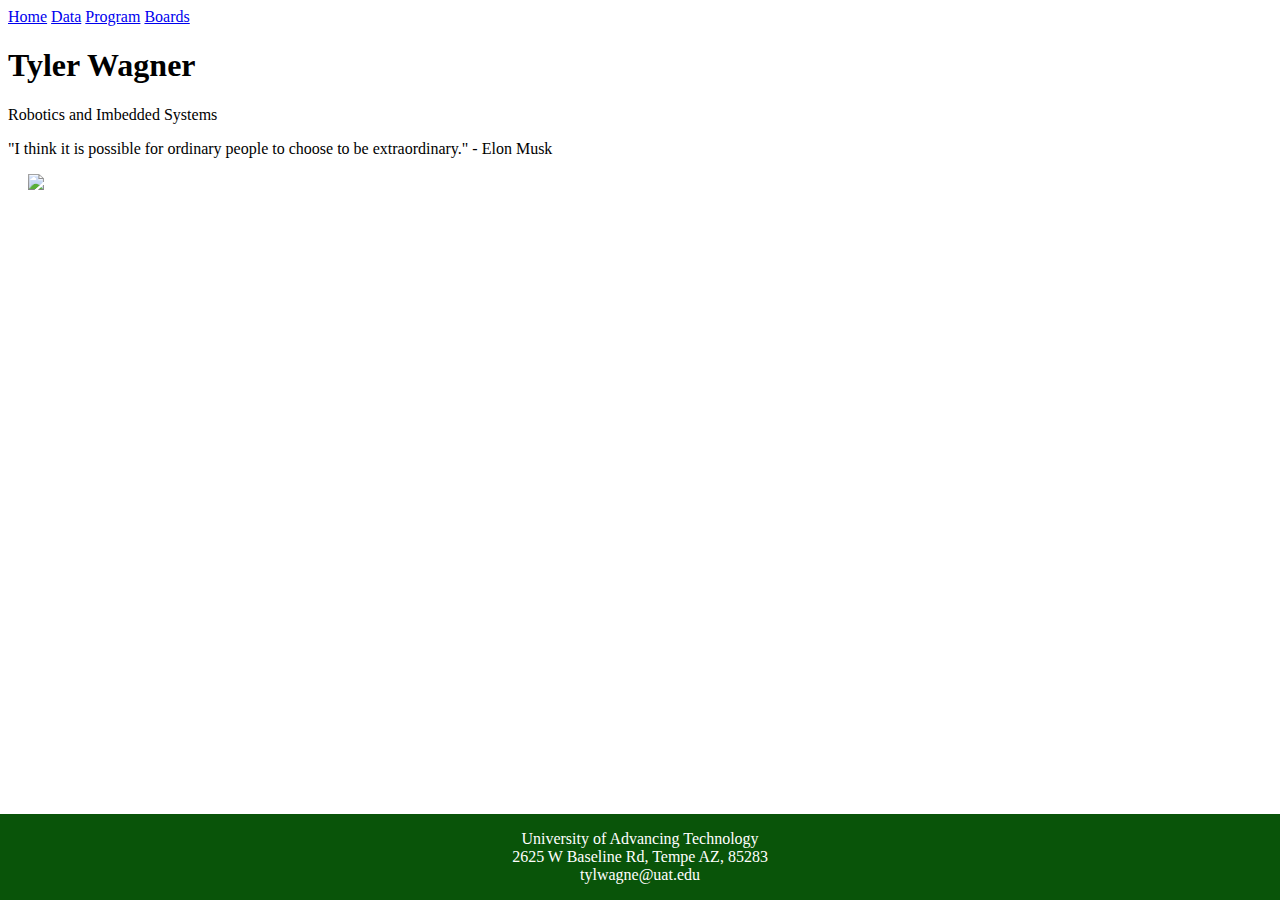
==== Index.html @ aacdd4d7 "Add files via upload" ====
<!DOCTYPE html>
<html lang="en">
<head>
    <meta charset="UTF-8">
    <meta http-equiv="X-UA-Compatible" content="IE=edge">
    <meta name="viewport" content="width=device-width, initial-scale=1.0">
    <title>Document</title>
    <link rel="stylesheet" href="SpaceData.css">
    <style>
        body{
            background-image: url('Welcome.jpg');
            background-repeat: no-repeat;
            background-size: 100%;
        }
    </style>
    <style>
        img {
          margin: 0px 0px 15px 20px;
        }
        </style>
</head>
<body>
    <div class="topnav">
        <a class="active" href="Index.html">Home</a>
        <a href="SpaceData.html">Data</a>
        <a href="SpaceProgram.html">Program</a>  
        <a href="Boards.html">Boards</a>
    </div>

    <div class="header">
        <h1>Tyler Wagner</h1>
        <p>Robotics and Imbedded Systems</p>
      </div>

    <p>
        "I think it is possible for ordinary people to choose to be extraordinary." - Elon Musk
    </p>
    <img src="UAT_logo-removebg-preview.png" width="100px">
    

    <style>
        .footer {
          position: fixed;
          left: 0;
          bottom: 0;
          width: 100%;
          background-color: rgb(9, 84, 9);
          color: white;
          text-align: center;
        }
        </style>
        
        <div class="footer">
          <p>
            University of Advancing Technology 
            <br>
            2625 W Baseline Rd, Tempe AZ, 85283
            <br>
            tylwagne@uat.edu
          </p>
        </div>
        
</body>
</html>
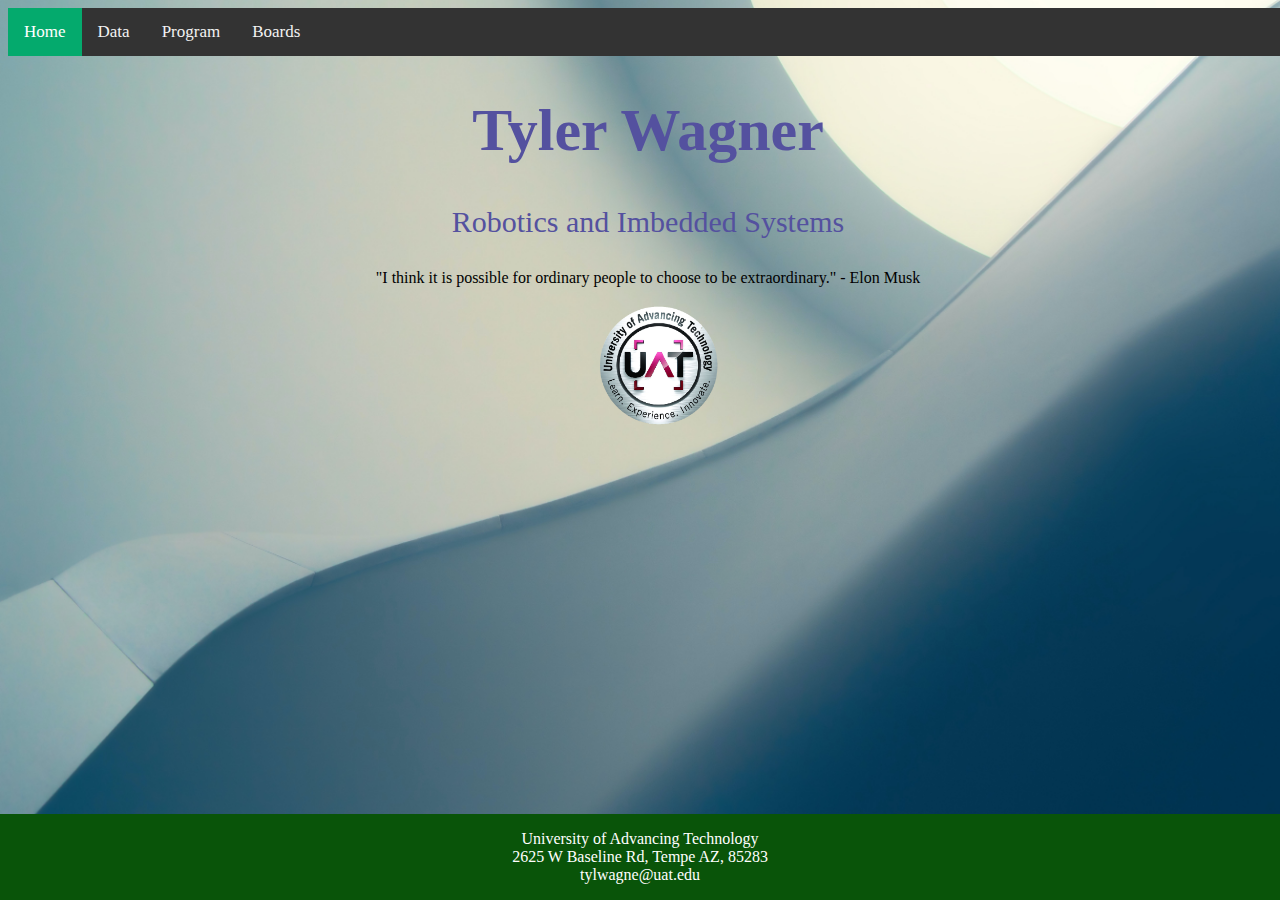
==== commit 4d12455c: "Add files via upload" ====
--- a/Index.html
+++ b/Index.html
@@ -31,12 +31,12 @@
         <h1>Tyler Wagner</h1>
         <p>Robotics and Imbedded Systems</p>
       </div>
-
-    <p>
-        "I think it is possible for ordinary people to choose to be extraordinary." - Elon Musk
-    </p>
-    <img src="UAT_logo-removebg-preview.png" width="100px">
-    
+    <main>
+        <p>
+            "I think it is possible for ordinary people to choose to be extraordinary." - Elon Musk
+        </p>
+        <img src="UAT_logo-removebg-preview.png" width="125px">
+    </main>
 
     <style>
         .footer {
--- a/SpaceData.css
+++ b/SpaceData.css
@@ -0,0 +1,53 @@
+body{
+    width: 100%;
+    background-color: white;
+    color: #000000;
+    text-align: center;
+}
+table, td{
+    border: 1px solid rgb(255, 255, 255);
+}
+
+table{
+    width: 50%;
+}
+
+/* Add a black background color to the top navigation */
+.topnav {
+    background-color: #333;
+    overflow: hidden;
+  }
+  
+  /* Style the links inside the navigation bar */
+  .topnav a {
+    float: left;
+    color: #f2f2f2;
+    text-align: center;
+    padding: 14px 16px;
+    text-decoration: none;
+    font-size: 17px;
+  }
+  
+  /* Change the color of links on hover */
+  .topnav a:hover {
+    background-color: #ddd;
+    color: black;
+  }
+  
+  /* Add a color to the active/current link */
+  .topnav a.active {
+    background-color: #04AA6D;
+    color: white;
+  }
+
+  .header {
+    padding: 0px;
+    text-align: center;
+    background: #1abc9c00;
+    color: rgb(84, 81, 159);
+    font-size: 30px;
+  }
+
+
+
+ 